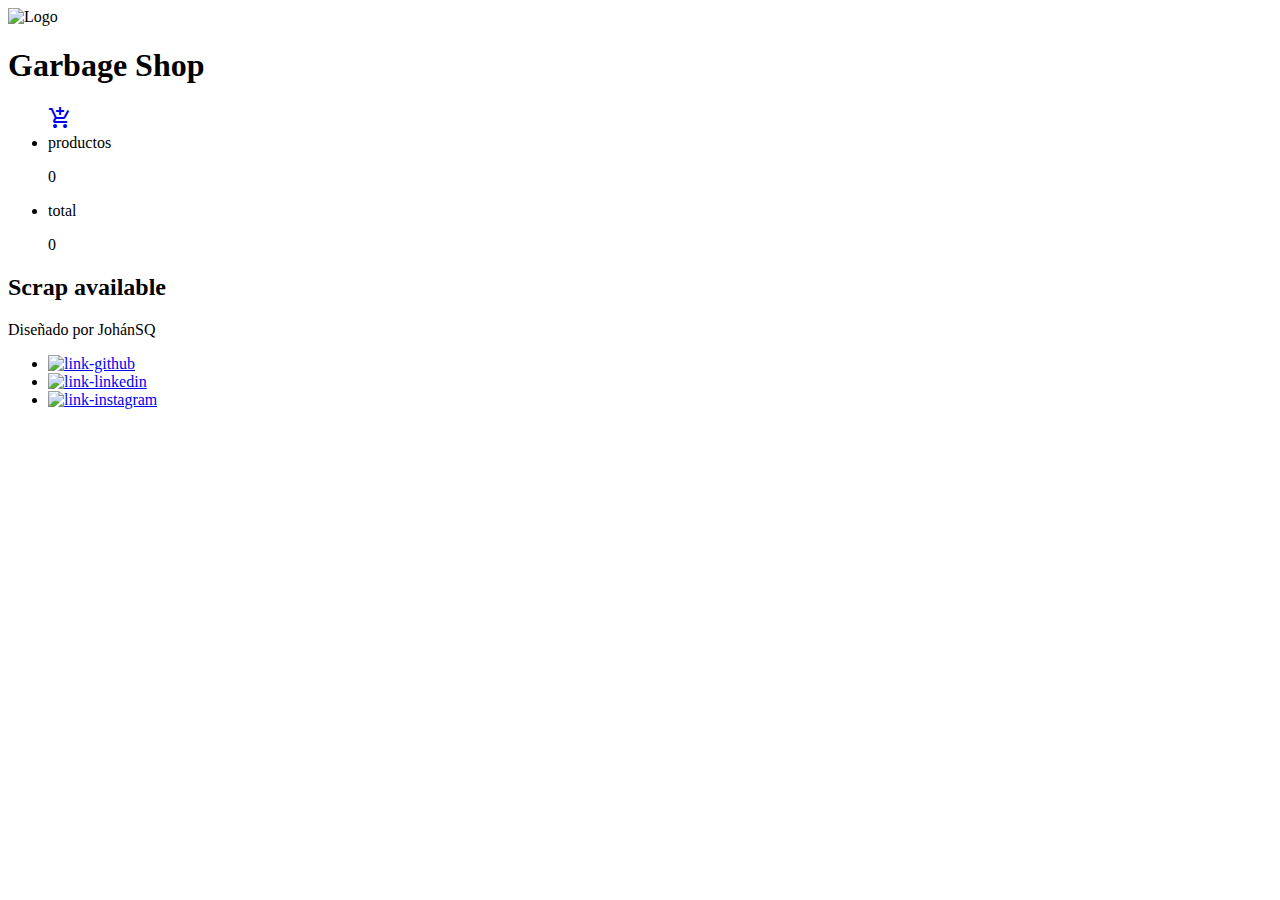
==== index.html @ 68e0005f "Title changed" ====
<!DOCTYPE html>
<html lang="en">
  <head>
    <meta charset="UTF-8"/>
    <meta name="viewport" content="width=device-width, initial-scale=1.0"/>
    <link rel="stylesheet" href="./css/styles.css"/>
    <link rel="stylesheet" href="https://fonts.googleapis.com/icon?family=Material+Icons"/>
    <title>GB SHOP</title>
  </head>
  <body>
    <header class="Header-principal" id="header"><img class="header-logo" src="./images/logo.png" alt="Logo"/>
      <h1>Garbage Shop</h1>
      <ul class="header__nav-menu"><a href="cart.html"><i class="material-icons md-36" id="cart-icon">add_shopping_cart</i></a>
        <li>productos
          <p id="conteo-productos">0</p>
        </li>
        <li>total 
          <p id="sumatoria-productos">0</p>
        </li>
      </ul>
    </header>
    <main class="Main">
      <h2 class="main__sub">Scrap available</h2>
      <ul class="store" id="store"></ul>
    </main>
    <footer>
      <p class="autor">Diseñado por JohánSQ</p>
      <ul class="rrss">
        <li class="github"><a href="https://github.com/JohanSuarezQ/" target="_blank"><img src="./images/github.svg" alt="link-github"/></a></li>
        <li class="linkedin"><a href="https://www.linkedin.com/in/johansq/" target="_blank"><img src="./images/linkedin.svg" alt="link-linkedin"/></a></li>
        <li class="instagram"><a href="https://www.instagram.com/johansuarezq/" target="_blank"><img src="./images/instagram.svg" alt="link-instagram"/></a></li>
      </ul>
    </footer>
  </body>
  <script src="./js/app.js"></script>
</html>
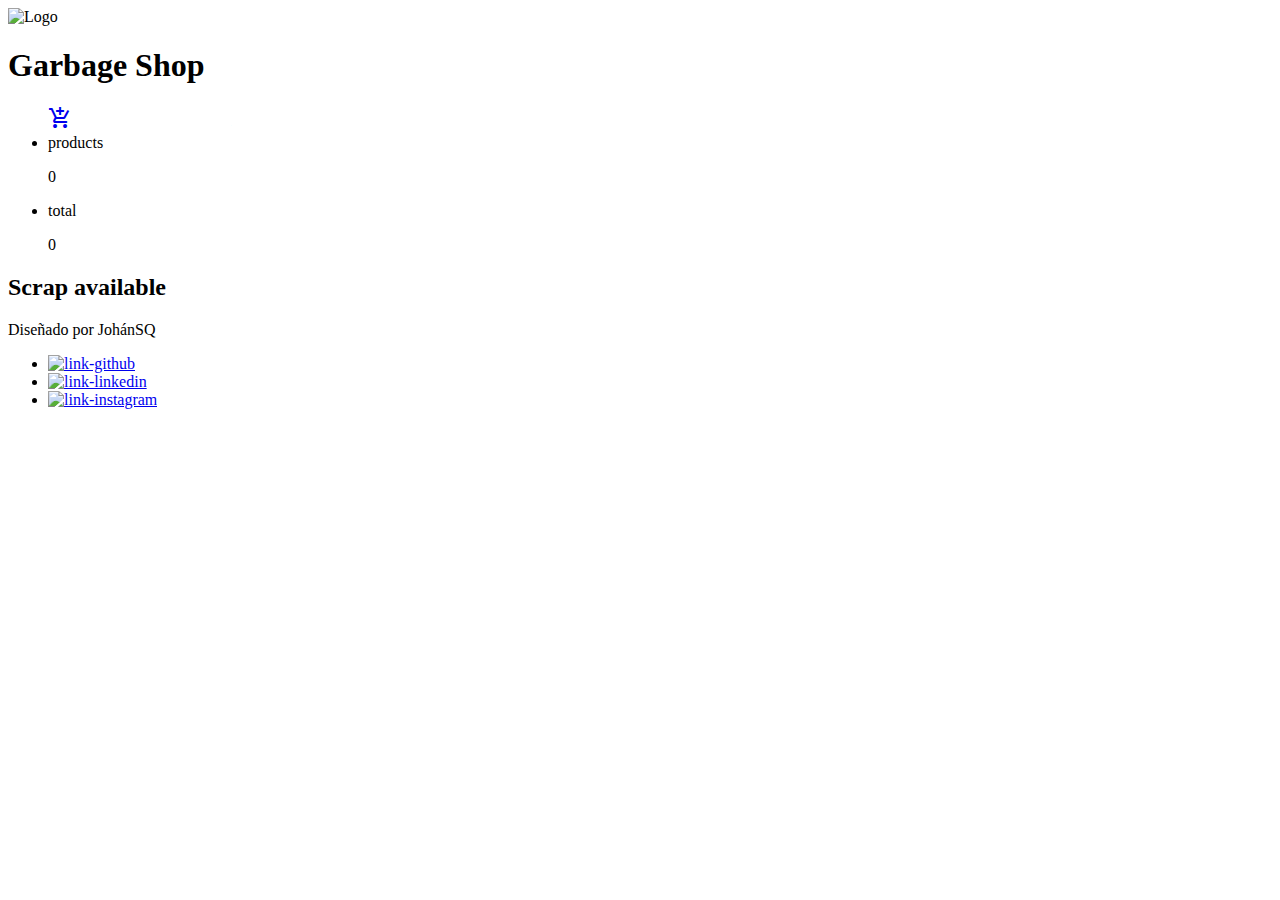
==== commit a2a3e268: "previwe add to images" ====
--- a/index.html
+++ b/index.html
@@ -11,7 +11,7 @@
     <header class="Header-principal" id="header"><img class="header-logo" src="./images/logo.png" alt="Logo"/>
       <h1>Garbage Shop</h1>
       <ul class="header__nav-menu"><a href="cart.html"><i class="material-icons md-36" id="cart-icon">add_shopping_cart</i></a>
-        <li>productos
+        <li>products
           <p id="conteo-productos">0</p>
         </li>
         <li>total 
